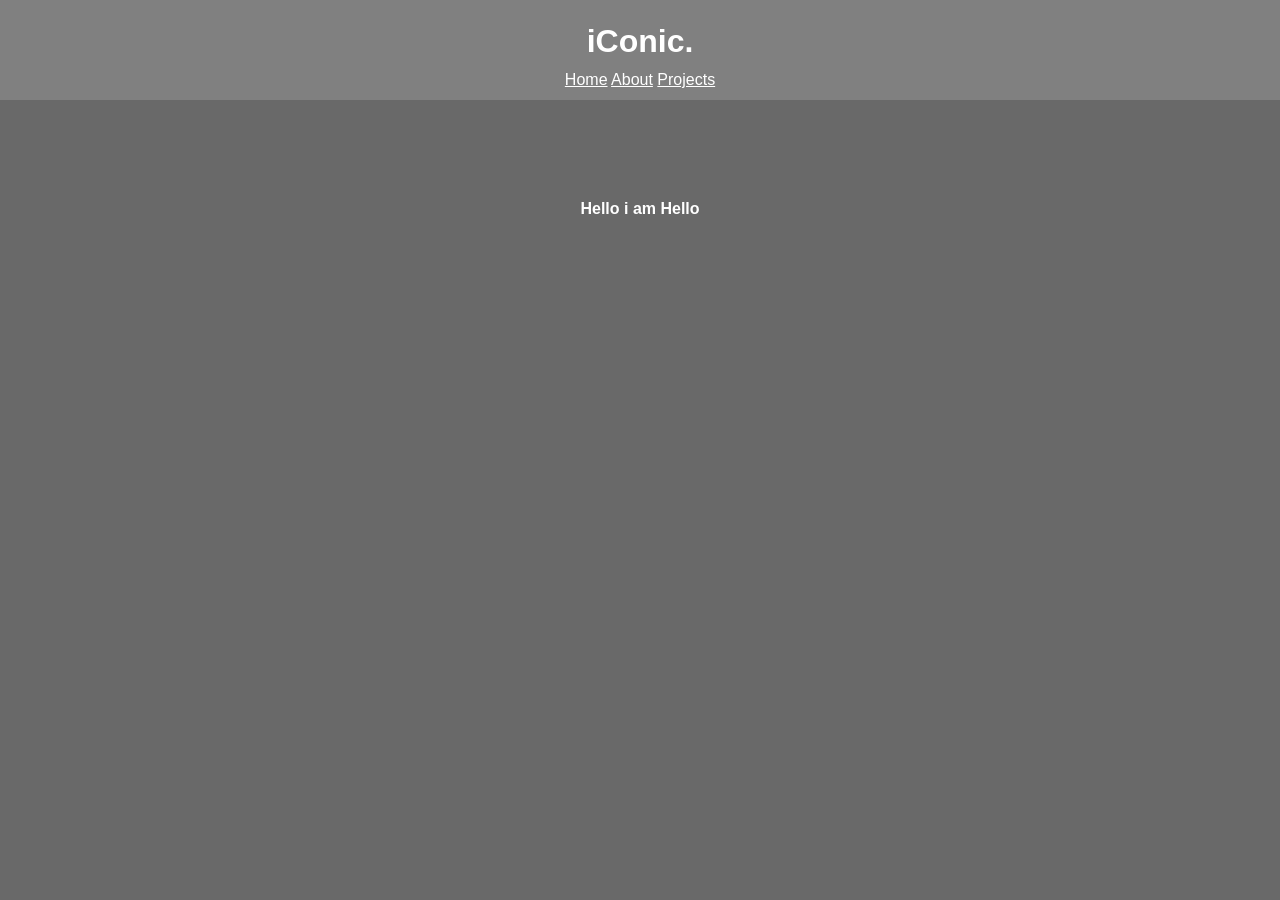
==== index.html @ a2b15916 "Add files via upload" ====
<html>
    <head>
        <title>Website</title>
        <link rel="stylesheet" href="css/style.css"> 
    </head>
    <body>
        <div class="Top-bar">
            <header class="topbar">
             <h1>
                iConic.
             </h1>

                <nav>
                    <a href="index.html">Home</a>
                    <a href="about.html">About</a>
                    <a href="pages/projects.html">Projects</a>
                </nav>

            </header>
        </div>

        <p style="margin-top: 100px">Hello i am Hello</p>
    </body>
</html>
---- css/style.css ----
body {
    background-color:dimgray;
    font-family:'Gill Sans', 'Gill Sans MT', Calibri, 'Trebuchet MS', sans-serif;
    margin: 0;
}

h1 {
    color: white;
    font-family:'Gill Sans', 'Gill Sans MT', Calibri, 'Trebuchet MS', sans-serif;
    text-align: center;
}

p {
    color: white;
    text-align: center;
    font-weight: bold;
    font-family:'Gill Sans', 'Gill Sans MT', Calibri, 'Trebuchet MS', sans-serif;
    margin-left: 100px;
    margin-right: 100px;
}

.Top-bar {
    width: 100%;
    height: 100px;
    background-color:grey;
    position:sticky;
    justify-content:center;
    align-items:center;
    display:flex;
    gap: 30px;
}

.top-bar nav{
    transform: translateY(-10px);
}

a {
    color:white;
    font-family:'Gill Sans', 'Gill Sans MT', Calibri, 'Trebuchet MS', sans-serif
}
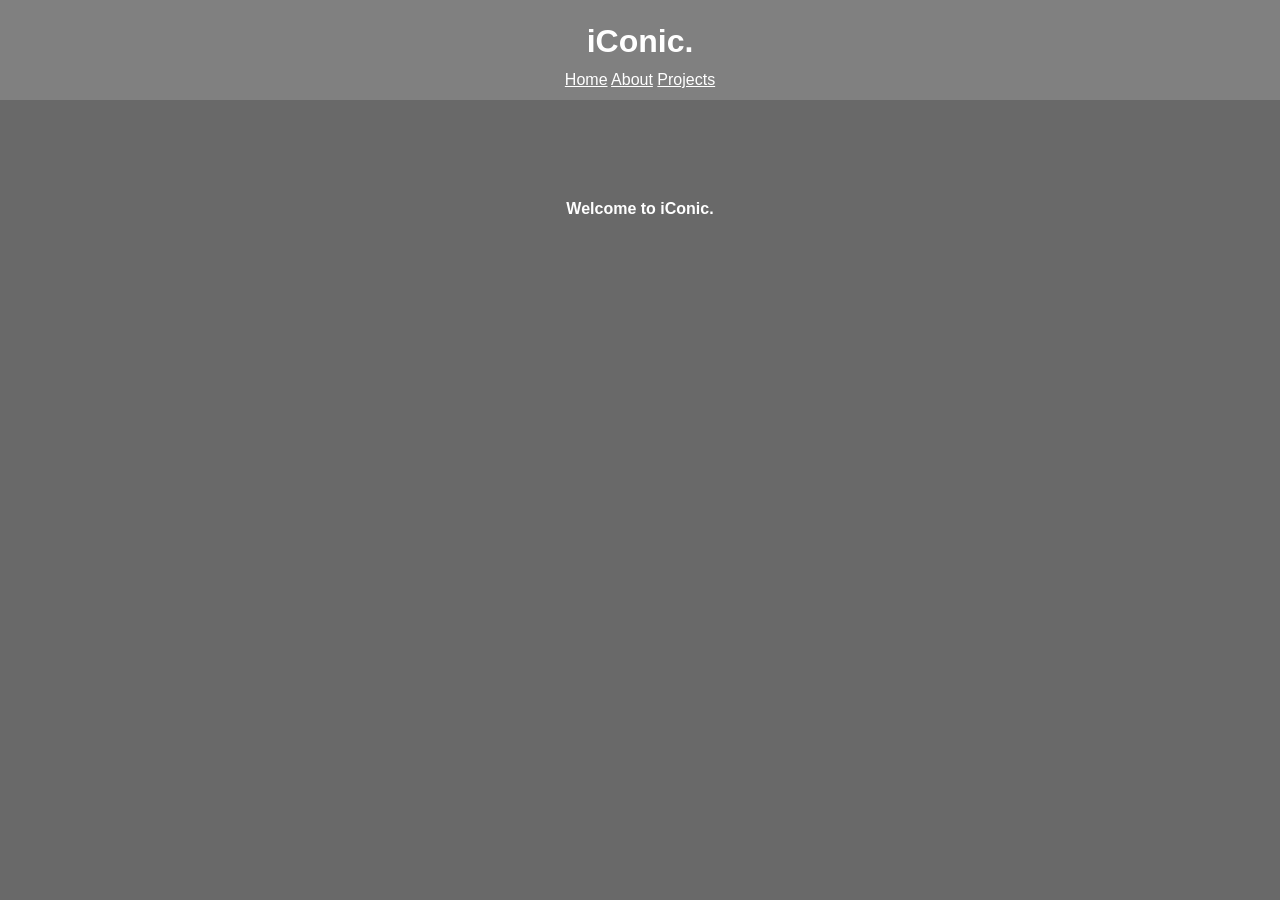
==== commit 076eb1bd: "Add files via upload" ====
--- a/index.html
+++ b/index.html
@@ -1,6 +1,7 @@
 <html>
     <head>
-        <title>Website</title>
+        <title>Home Page</title>
+        <link rel="icon" type="image/png" href="../extra/flatgainsProfileWebsiteNoBg.png">
         <link rel="stylesheet" href="css/style.css"> 
     </head>
     <body>
@@ -19,6 +20,6 @@
             </header>
         </div>
 
-        <p style="margin-top: 100px">Hello i am Hello</p>
+        <p style="margin-top: 100px">Welcome to iConic.</p>
     </body>
 </html>
--- a/css/style.css
+++ b/css/style.css
@@ -34,6 +34,20 @@
     transform: translateY(-10px);
 }
 
+.roblox-logo1 {
+    width: 50px;
+    height: auto;
+    position: relative;
+    left:46%;
+}
+
+.youtube-logo1 {
+    width: 50px;
+    height: auto;
+    position: relative;
+    left:48%;
+}
+
 a {
     color:white;
     font-family:'Gill Sans', 'Gill Sans MT', Calibri, 'Trebuchet MS', sans-serif
